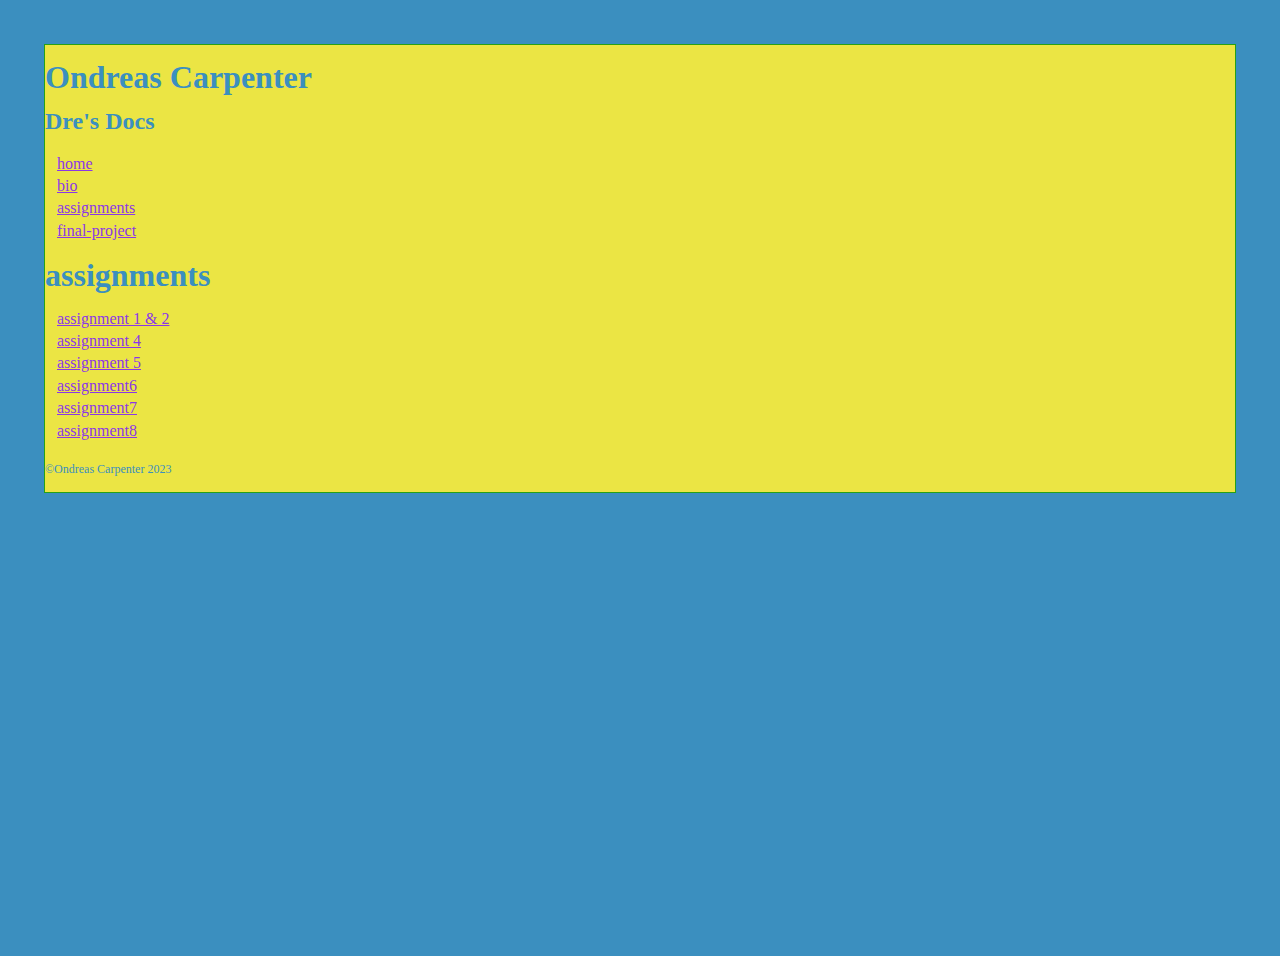
==== assignments.html @ 9a709f80 "Add files via upload" ====
<!DOCTYPE html>

<html>

<head>
	
	<meta charset="utf-8">
	
	<title>Ondreas Portfolio</title>
	
	<link rel="stylesheet" href="css/style.css">	
	
</head>


<body>

  <div id="container">
<header>
<h1>Ondreas Carpenter</h1>
<h2>Dre's Docs</h2>
</header>

<nav>
<ul>
<li><a href="index.html">home</a></li>
<li><a href="bio.html">bio</a></li>
<li><a href="assignments.html">assignments</a></li>
<li><a href="final-project.html">final-project</a></li>
</ul>
</nav>

<main>
<header>
<h1>assignments</h1>
</header>

<nav>
<ul>
<li><a href="assignment1/assignment1.html">assignment 1 & 2<a></li>
<li><a href="assignment4/assignment4.html">assignment 4</a></li>
<li><a href="assignment5/assignment5.html">assignment 5</a></li>
<li><a href="assignment6/">assignment6</a></li>
<li><a href="assignment7/">assignment7</a></li>
<li><a href="assignment8/">assignment8</a></li>

</ul
</nav>
</main>

<footer>
<p>&#169;Ondreas Carpenter 2023</p>
</footer>




  </div><!-- close "container" -->
  

</body>
	
</html>
---- css/style.css ----
/* Basic CSS resets -- leveling slight inconsistencies in browsers */
html, body {
	margin:0px;
	padding:12px;
	height:100%;
}

html {
		/* Standard text-settings below */
	font-size: 1em;
    line-height: 1.4em;
}




body {
font-family:"Book Antiqua",Georgia,serif;
background: rgb(59,143,191);
color:rgb(59,143,191);
margin:20px;


}


#container {
border: 1px solid rgb(39,161,22);
background: rgb(235,229,68);
width:90%
max-width:800px;
margin:auto;

}

ul{
list-style:none;
Padding-left:12px;
}
	
a{
color: rgb(139,55,230);
}

a:hover{
color: rgb(55,96,230);
}
		
figure{
margin: 30px;
}
figure img{
width:50%
}


figcaption,footer{
	font-size:0.75em;
}
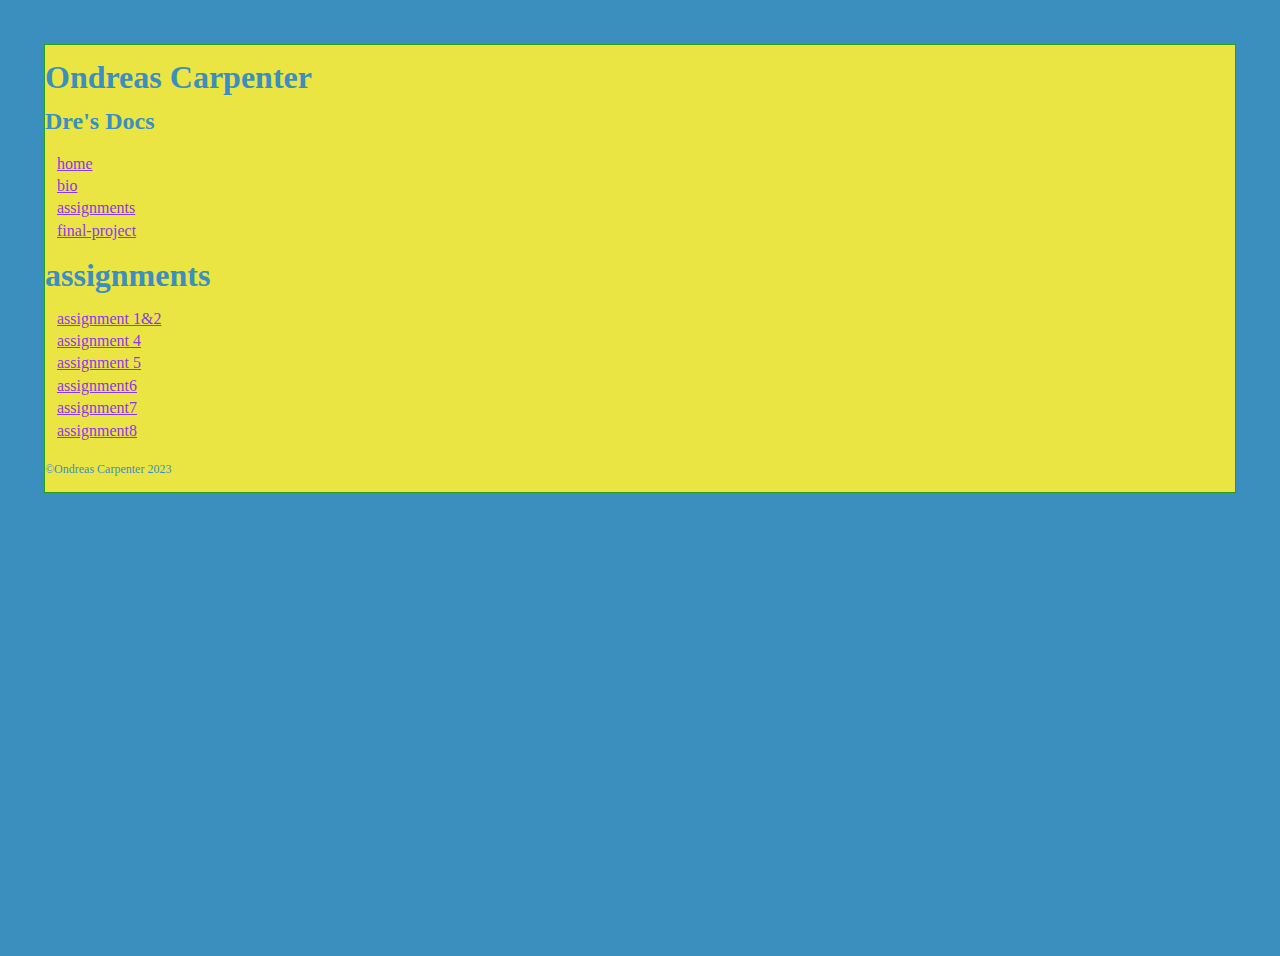
==== commit b07c92aa: "Update assignments.html" ====
--- a/assignments.html
+++ b/assignments.html
@@ -37,12 +37,12 @@
 
 <nav>
 <ul>
-<li><a href="assignment1/assignment1.html">assignment 1 & 2<a></li>
+<li><a href="assignment1/assignment1&2.html">assignment 1&2<a></li>
 <li><a href="assignment4/assignment4.html">assignment 4</a></li>
 <li><a href="assignment5/assignment5.html">assignment 5</a></li>
 <li><a href="assignment6/">assignment6</a></li>
 <li><a href="assignment7/">assignment7</a></li>
-<li><a href="assignment8/">assignment8</a></li>
+<li><a href="assignment8/assignment8.html">assignment8</a></li>
 
 </ul
 </nav>
@@ -60,4 +60,4 @@
 
 </body>
 	
-</html> +</html> 
